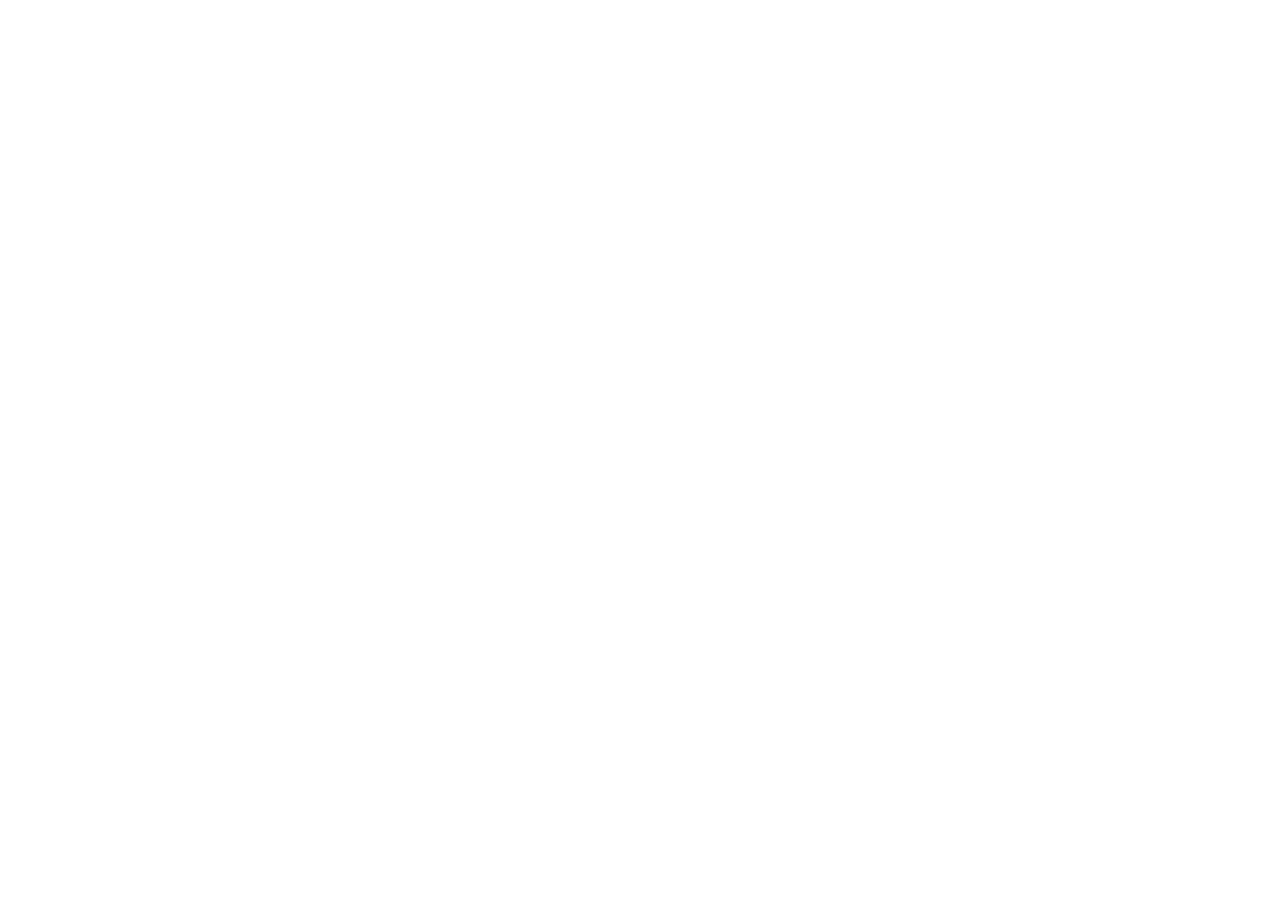
==== block-BJaaju/code/index.html @ 5872a96d "assignment" ====
<!DOCTYPE html>
<html lang="en">
  <head>
    <meta charset="UTF-8" />
    <meta http-equiv="X-UA-Compatible" content="IE=edge" />
    <meta name="viewport" content="width=device-width, initial-scale=1.0" />
    <title>Document</title>
  </head>
  <body>
    <script src="index.js"></script>
  </body>
</html>
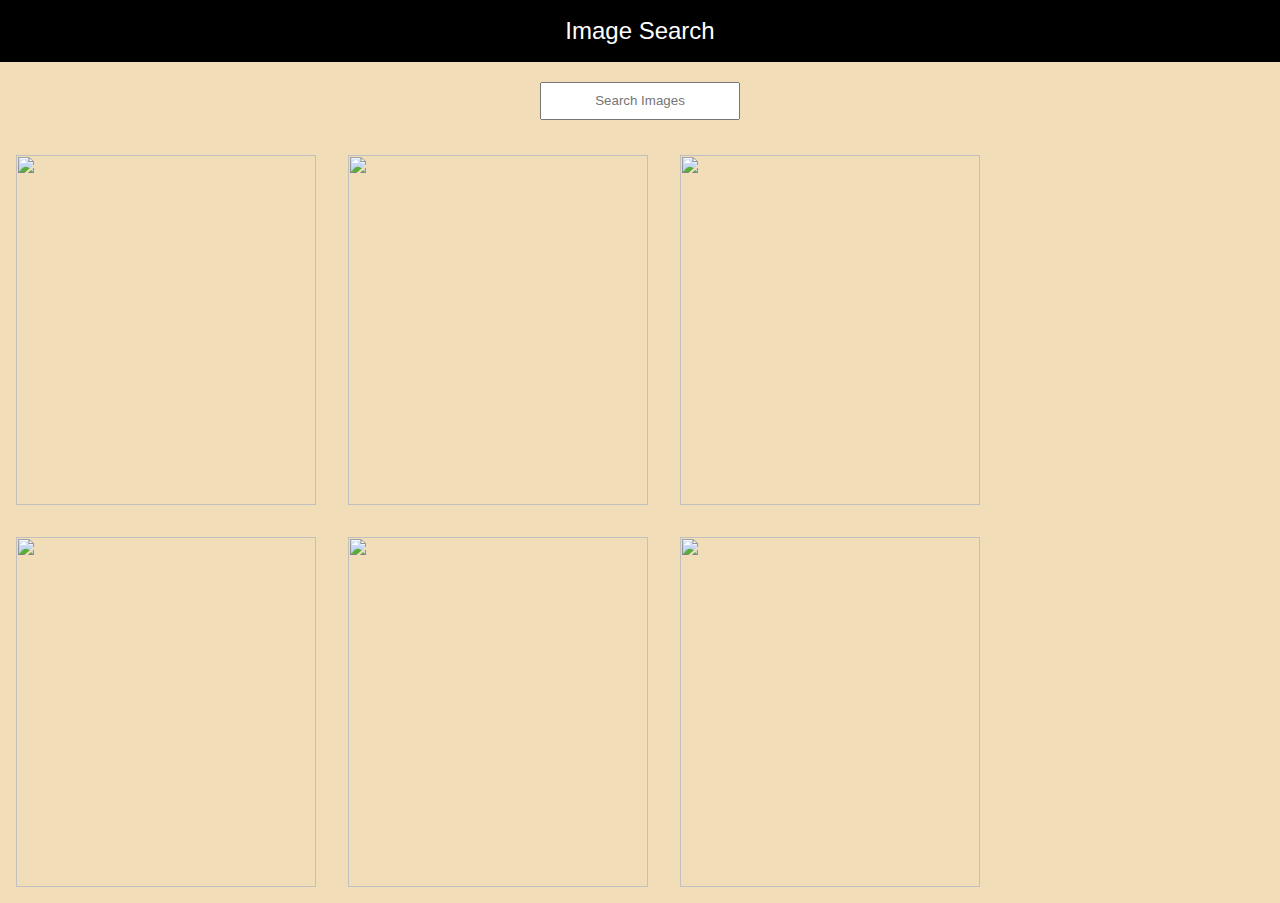
==== commit 6fd75ba8: "assignment" ====
--- a/block-BJaaju/code/index.html
+++ b/block-BJaaju/code/index.html
@@ -4,9 +4,52 @@
     <meta charset="UTF-8" />
     <meta http-equiv="X-UA-Compatible" content="IE=edge" />
     <meta name="viewport" content="width=device-width, initial-scale=1.0" />
+    <link rel="stylesheet" href="style.css" />
     <title>Document</title>
   </head>
   <body>
+    <header>
+      <h1>Image Search</h1>
+    </header>
+    <input type="text" placeholder="Search Images" />
+    <ul class="images flex">
+      <li>
+        <img
+          src="https://images.unsplash.com/photo-1644968521000-44881206b737?ixlib=rb-1.2.1&ixid=MnwxMjA3fDB8MHxlZGl0b3JpYWwtZmVlZHw5fHx8ZW58MHx8fHw%3D&auto=format&fit=crop&w=500&q=60"
+          alt=""
+        />
+      </li>
+      <li>
+        <img
+          src="https://images.unsplash.com/photo-1644968521000-44881206b737?ixlib=rb-1.2.1&ixid=MnwxMjA3fDB8MHxlZGl0b3JpYWwtZmVlZHw5fHx8ZW58MHx8fHw%3D&auto=format&fit=crop&w=500&q=60"
+          alt=""
+        />
+      </li>
+      <li>
+        <img
+          src="https://images.unsplash.com/photo-1644968521000-44881206b737?ixlib=rb-1.2.1&ixid=MnwxMjA3fDB8MHxlZGl0b3JpYWwtZmVlZHw5fHx8ZW58MHx8fHw%3D&auto=format&fit=crop&w=500&q=60"
+          alt=""
+        />
+      </li>
+      <li>
+        <img
+          src="https://images.unsplash.com/photo-1644968521000-44881206b737?ixlib=rb-1.2.1&ixid=MnwxMjA3fDB8MHxlZGl0b3JpYWwtZmVlZHw5fHx8ZW58MHx8fHw%3D&auto=format&fit=crop&w=500&q=60"
+          alt=""
+        />
+      </li>
+      <li>
+        <img
+          src="https://images.unsplash.com/photo-1644968521000-44881206b737?ixlib=rb-1.2.1&ixid=MnwxMjA3fDB8MHxlZGl0b3JpYWwtZmVlZHw5fHx8ZW58MHx8fHw%3D&auto=format&fit=crop&w=500&q=60"
+          alt=""
+        />
+      </li>
+      <li>
+        <img
+          src="https://images.unsplash.com/photo-1644968521000-44881206b737?ixlib=rb-1.2.1&ixid=MnwxMjA3fDB8MHxlZGl0b3JpYWwtZmVlZHw5fHx8ZW58MHx8fHw%3D&auto=format&fit=crop&w=500&q=60"
+          alt=""
+        />
+      </li>
+    </ul>
     <script src="index.js"></script>
   </body>
 </html>
--- a/block-BJaaju/code/style.css
+++ b/block-BJaaju/code/style.css
@@ -0,0 +1,159 @@
+/* http://meyerweb.com/eric/tools/css/reset/ 
+   v2.0 | 20110126
+   License: none (public domain)
+*/
+
+html,
+body,
+div,
+span,
+applet,
+object,
+iframe,
+h1,
+h2,
+h3,
+h4,
+h5,
+h6,
+p,
+blockquote,
+pre,
+a,
+abbr,
+acronym,
+address,
+big,
+cite,
+code,
+del,
+dfn,
+em,
+img,
+ins,
+kbd,
+q,
+s,
+samp,
+small,
+strike,
+strong,
+sub,
+sup,
+tt,
+var,
+b,
+u,
+i,
+center,
+dl,
+dt,
+dd,
+ol,
+ul,
+li,
+fieldset,
+form,
+label,
+legend,
+table,
+caption,
+tbody,
+tfoot,
+thead,
+tr,
+th,
+td,
+article,
+aside,
+canvas,
+details,
+embed,
+figure,
+figcaption,
+footer,
+header,
+hgroup,
+menu,
+nav,
+output,
+ruby,
+section,
+summary,
+time,
+mark,
+audio,
+video {
+  margin: 0;
+  padding: 0;
+  border: 0;
+  font-size: 100%;
+  font: inherit;
+  vertical-align: baseline;
+}
+/* HTML5 display-role reset for older browsers */
+article,
+aside,
+details,
+figcaption,
+figure,
+footer,
+header,
+hgroup,
+menu,
+nav,
+section {
+  display: block;
+}
+body {
+  line-height: 1;
+  background-color: #f1deb8;
+  font-family: -apple-system, BlinkMacSystemFont, 'Segoe UI', Roboto, Oxygen,
+    Ubuntu, Cantarell, 'Open Sans', 'Helvetica Neue', sans-serif;
+  text-align: center;
+}
+ol,
+ul {
+  list-style: none;
+}
+blockquote,
+q {
+  quotes: none;
+}
+blockquote:before,
+blockquote:after,
+q:before,
+q:after {
+  content: '';
+  content: none;
+}
+table {
+  border-collapse: collapse;
+  border-spacing: 0;
+}
+
+header {
+  background-color: black;
+  padding: 1.2rem 0;
+}
+h1 {
+  text-align: center;
+  color: white;
+  font-size: 1.5rem;
+}
+input {
+  text-align: center;
+  margin: 1.2rem 0;
+  padding: 0.6rem;
+}
+li img {
+  width: 300px;
+  height: 350px;
+  margin: 1rem;
+  object-fit: cover;
+}
+
+.flex {
+  display: flex;
+  flex-wrap: wrap;
+}
